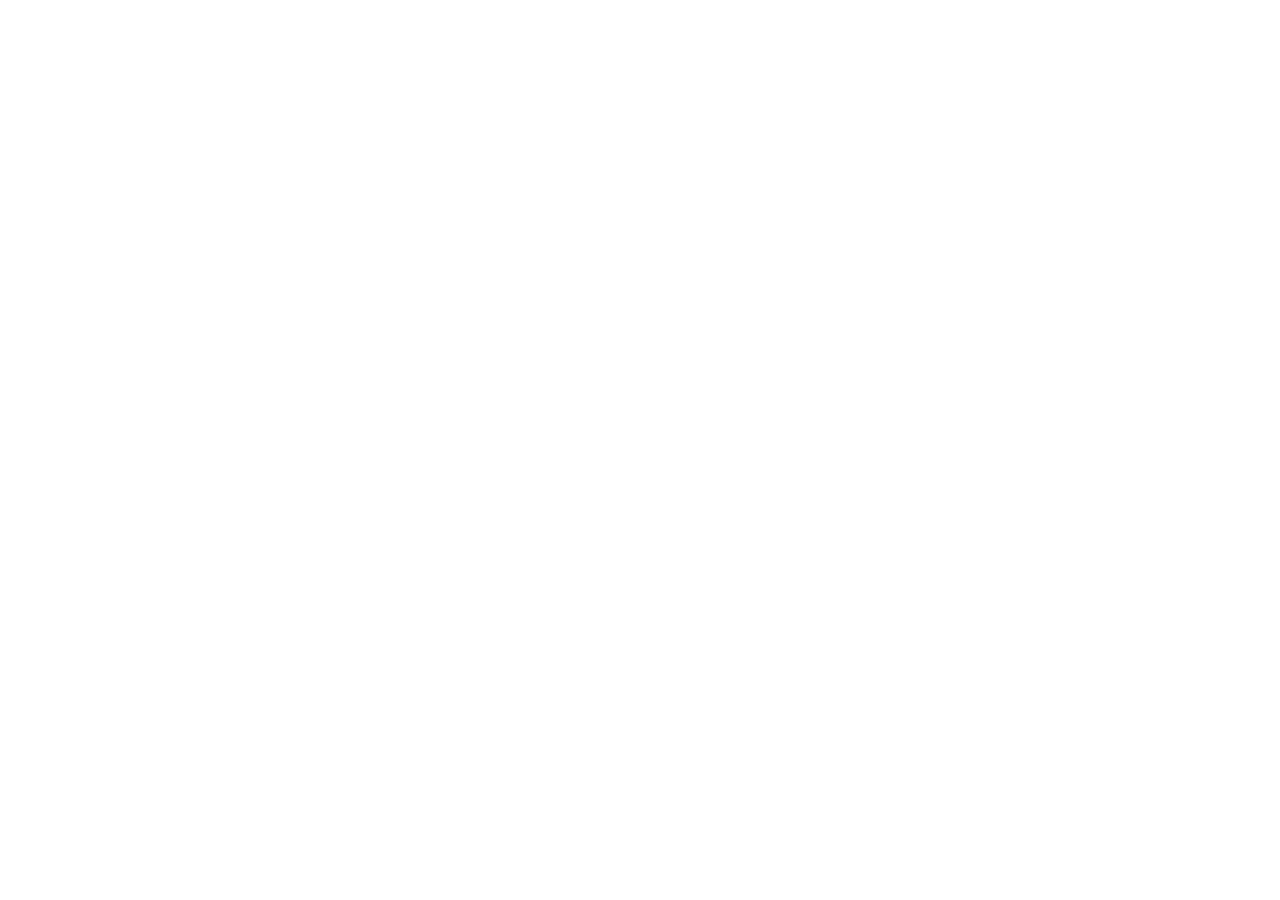
==== indeex.html @ 947429b9 "." ====
<!DOCTYPE html>
<html lang="en">
<head>
    <meta charset="UTF-8">
    <meta name="viewport" content="width=device-width, initial-scale=1.0">
<link rel="stylesheet" href="style.css">
    <title>Programando nhas seguras</title>
</head>
<body>
    
</body>
</html>
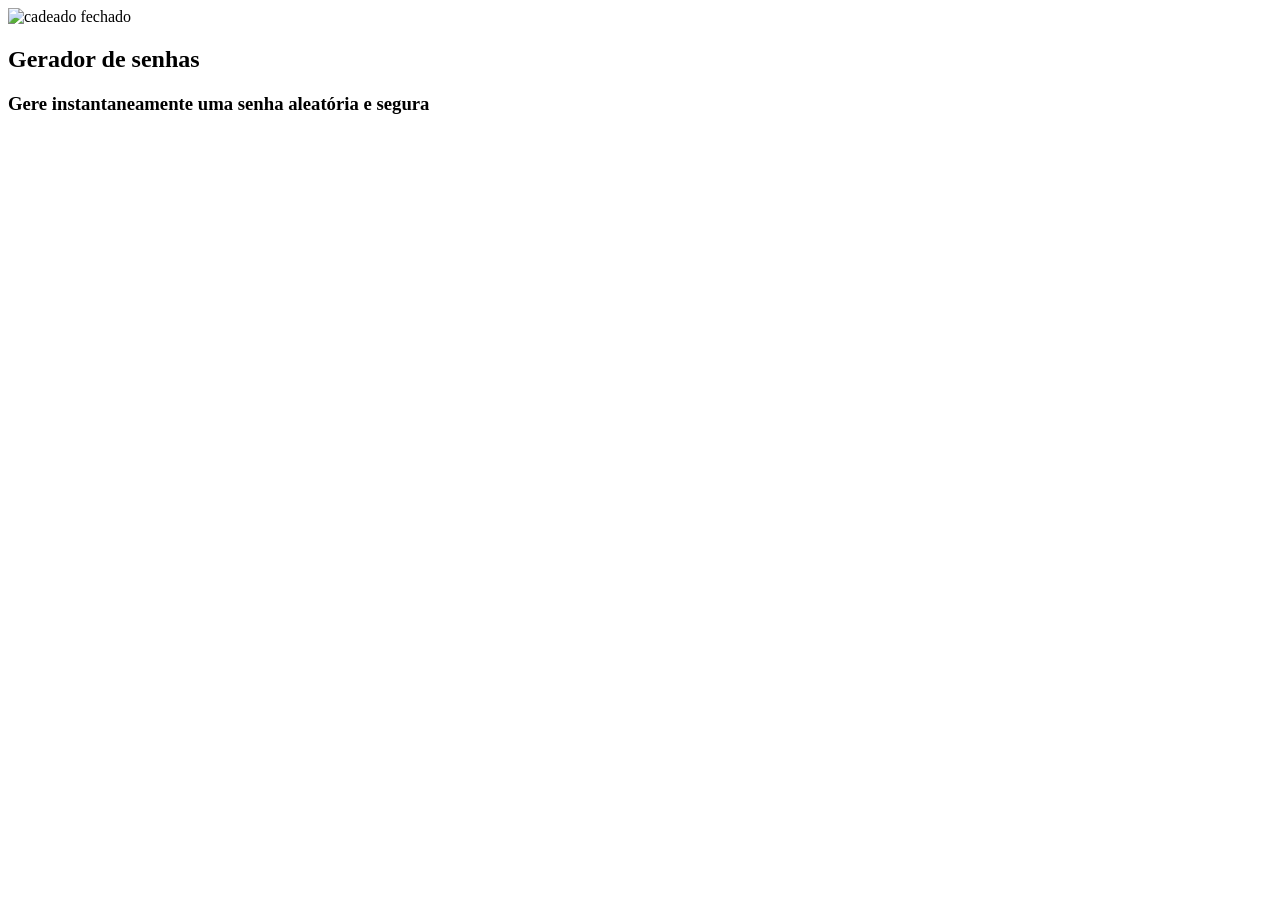
==== commit 98818446: "img" ====
--- a/indeex.html
+++ b/indeex.html
@@ -7,6 +7,8 @@
     <title>Programando nhas seguras</title>
 </head>
 <body>
-    
+    <img src="img/unlock.svg" alt="cadeado fechado">
+    <h2 class="titulo-principal">Gerador de senhas</h2>
+    <h3 class="titulo-secundario">Gere instantaneamente uma senha aleatória e segura</h3>
 </body>
 </html>
